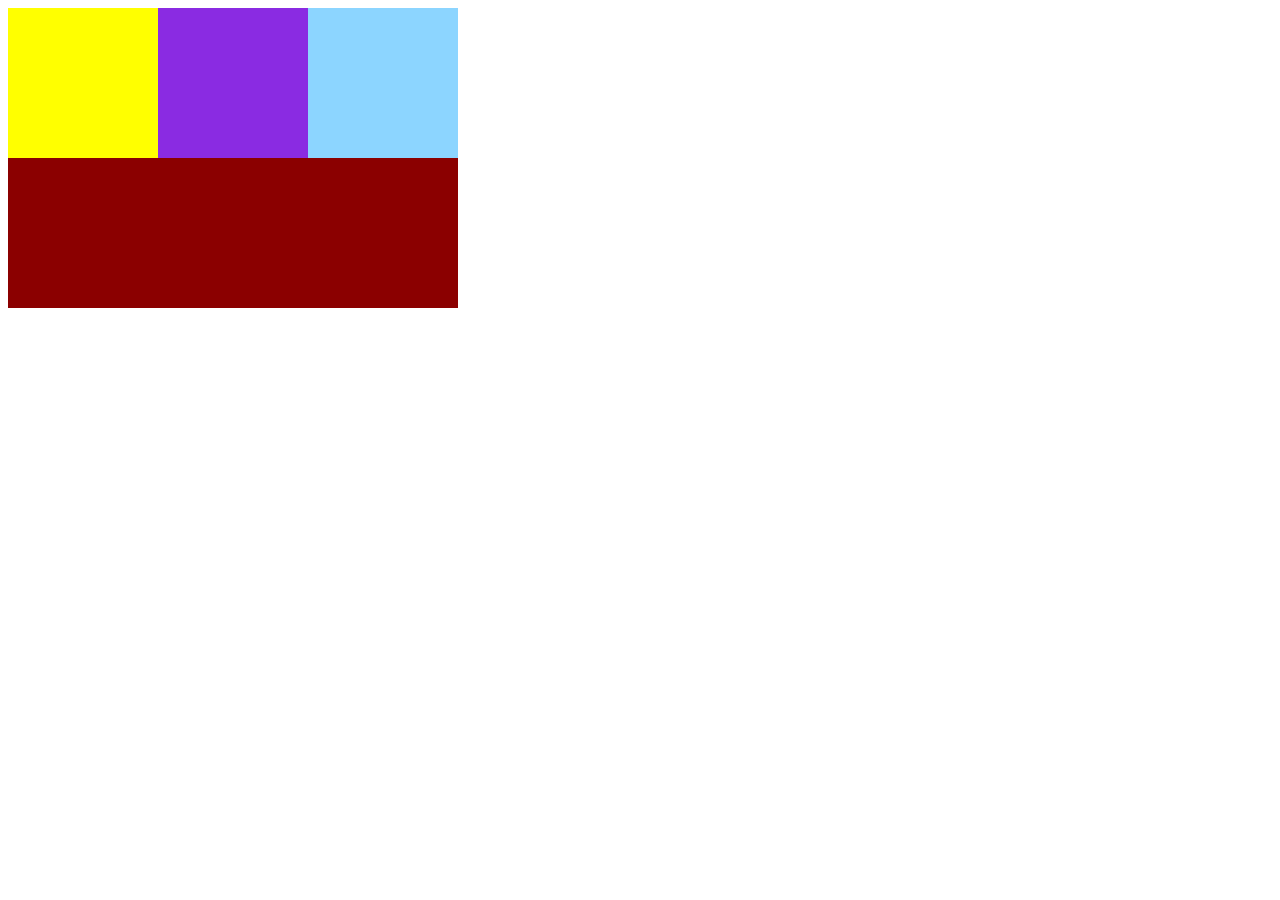
==== Curso JS e TS udemy/Básico/pensando.html @ ff9db87d "primeiro dia de estudo" ====
<!DOCTYPE html>
<html lang="pt-BR">
<head>
    <meta charset="UTF-8">
    <meta http-equiv="X-UA-Compatible" content="IE=edge">
    <meta name="viewport" content="width=device-width, initial-scale=1.0">
    <title>Document</title>
</head>
<body>
    <div style="width: 450px; height: 300px; background: darkred;">
    
        <div style="width: 150px; height: 150px; background: yellow; float: left;"></div>
        <div style="width: 150px; height: 150px; background: blueviolet;float: left; "></div>
        <div style="width: 150px; height: 150px; background: rgb(140, 213, 255);float: left;"></div>
    
    </div>
</body>
</html>
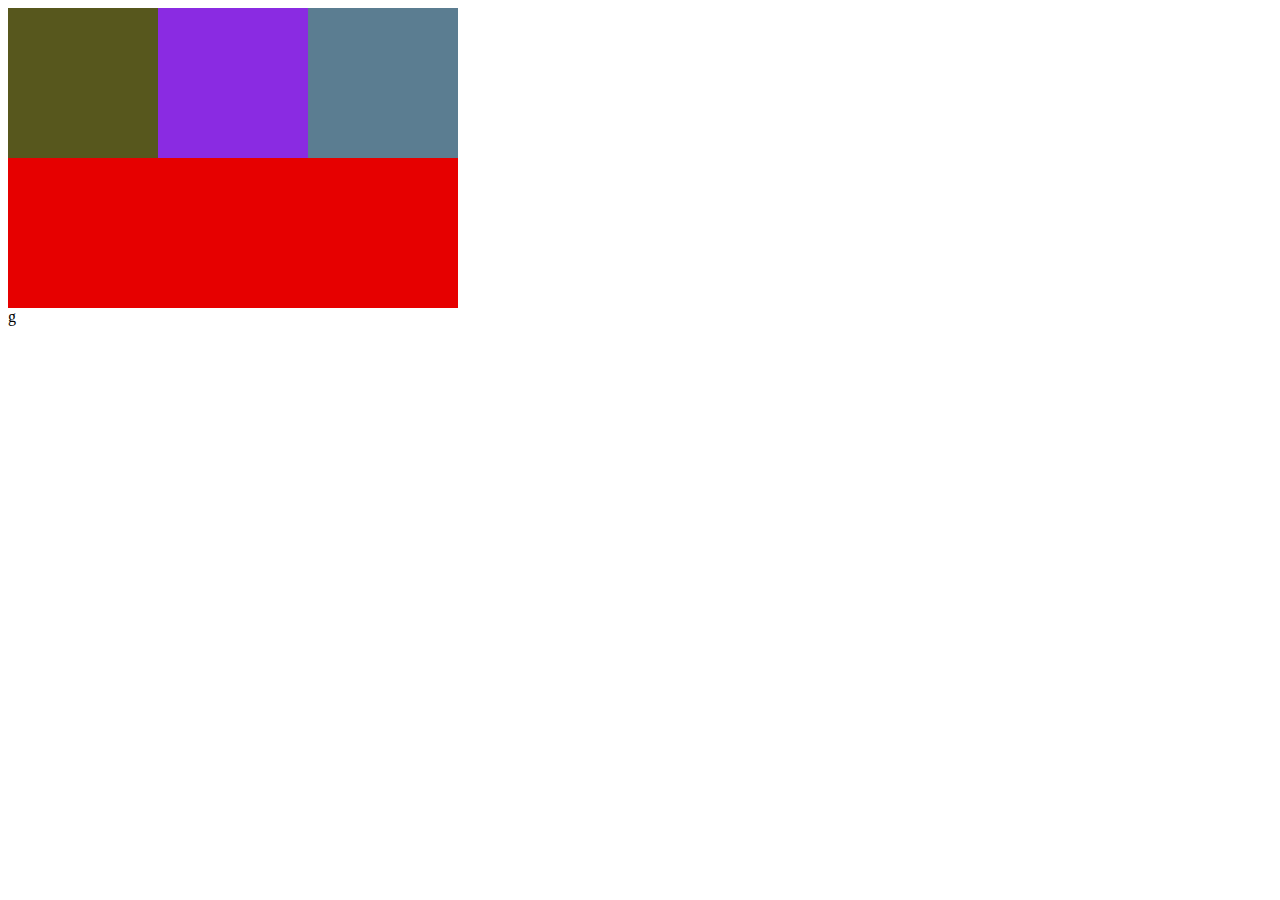
==== commit aee80713: "nem estudei hj" ====
--- a/Curso JS e TS udemy/Básico/pensando.html
+++ b/Curso JS e TS udemy/Básico/pensando.html
@@ -7,12 +7,12 @@
     <title>Document</title>
 </head>
 <body>
-    <div style="width: 450px; height: 300px; background: darkred;">
+    <div style="width: 450px; height: 300px; background: rgb(230, 0, 0);">
     
-        <div style="width: 150px; height: 150px; background: yellow; float: left;"></div>
+        <div style="width: 150px; height: 150px; background: rgb(87, 87, 29); float: left;"></div>
         <div style="width: 150px; height: 150px; background: blueviolet;float: left; "></div>
-        <div style="width: 150px; height: 150px; background: rgb(140, 213, 255);float: left;"></div>
+        <div style="width: 150px; height: 150px; background: rgb(91, 125, 145);float: left;"></div>
     
     </div>
 </body>
-</html>+</html>g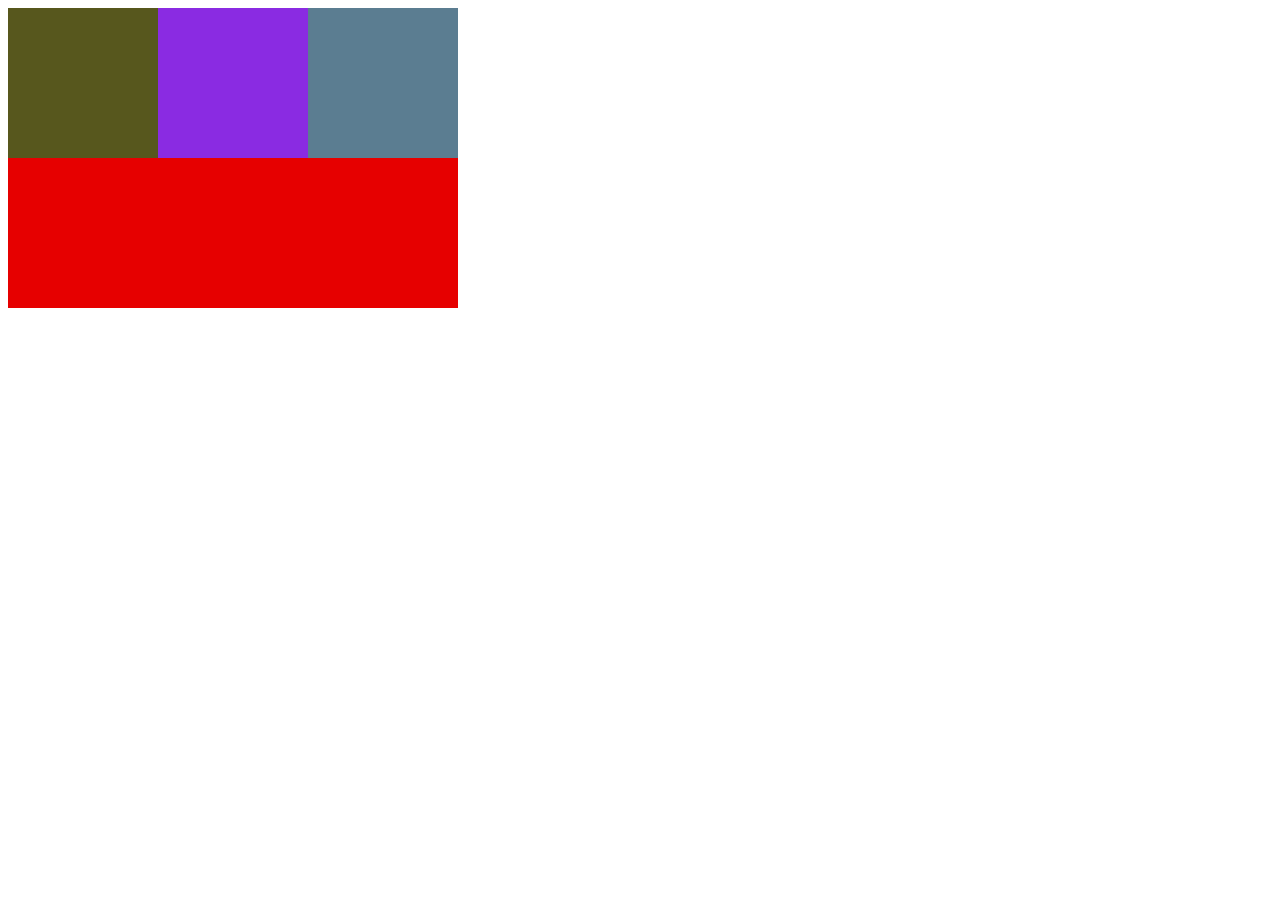
==== commit 5e167f45: "aula" ====
--- a/Curso JS e TS udemy/Básico/pensando.html
+++ b/Curso JS e TS udemy/Básico/pensando.html
@@ -15,4 +15,4 @@
     
     </div>
 </body>
-</html>g+</html>